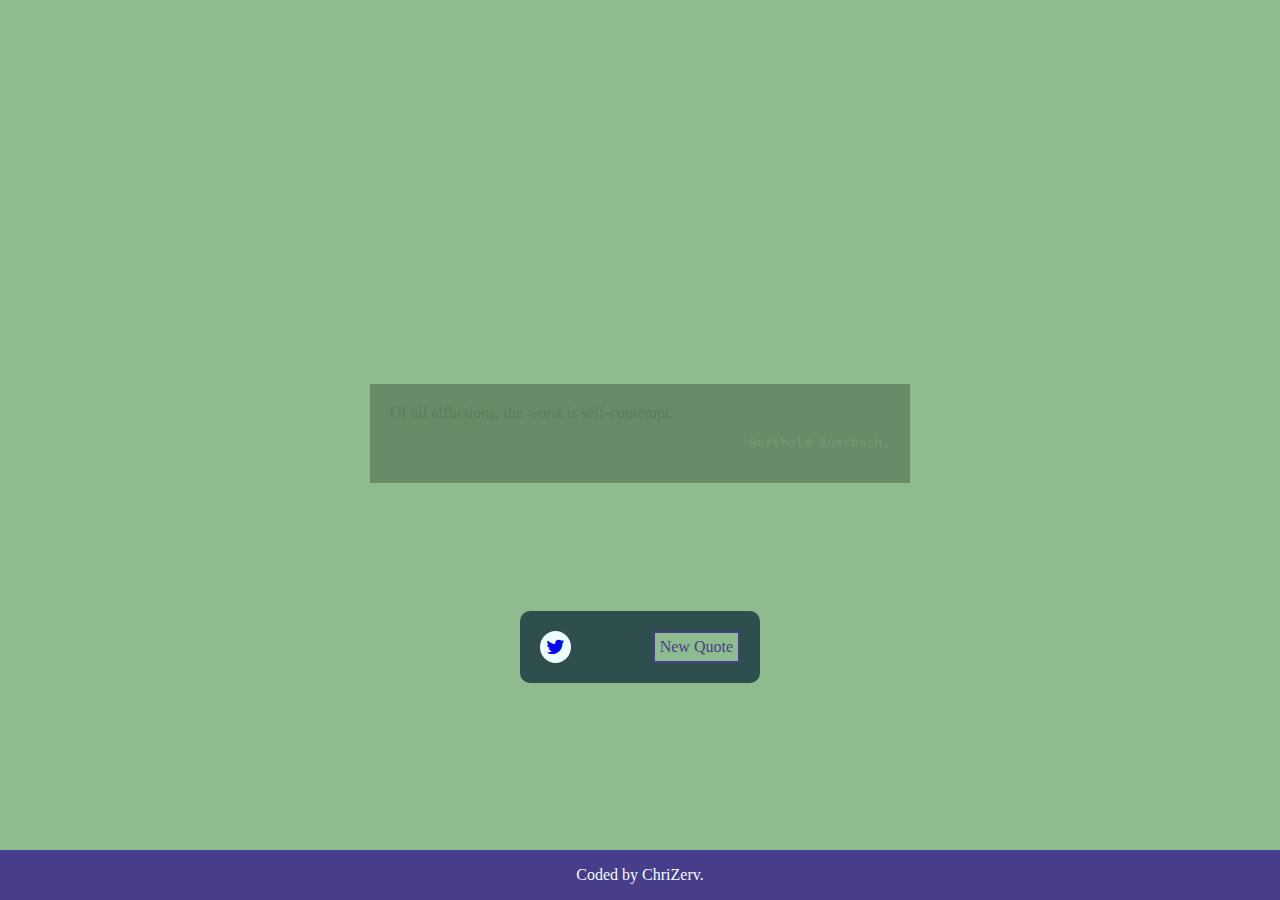
==== random/index.html @ 9be3a524 "random" ====
<!DOCTYPE HTML>
<html>
    <head>
        <title>Random Quote Machine</title>
        <link rel=stylesheet type="text/css" href="style.css">
        <link rel="stylesheet" href="https://cdnjs.cloudflare.com/ajax/libs/font-awesome/4.7.0/css/font-awesome.min.css">
        
        <meta name="viewport" content="width=device-width, initial-scale=1.0">
        <script src="https://ajax.googleapis.com/ajax/libs/jquery/3.2.0/jquery.min.js"></script>
         <script src="script.js"></script>
        <script>
$(document).ready(function(){
   
    var rnum;
    
    
   var prev= -1;
    
     rnum = randomQuoteNumber();
     $(".rtext").fadeOut("slow",function(){
                $(".rtext").html(quotes[rnum].text);
               
            });
            
             $(".rwhos").fadeOut("slow",function(){
                    $(".rwhos").html( '-' + quotes[rnum].arthor);    
            });

            $(".rtext").fadeIn();
            $(".rwhos").fadeIn();
            $("#twt").prop("href","https://twitter.com/intent/tweet?text=" + '"' + quotes[rnum].text + '" --' + quotes[rnum].arthor);
           
    
    $("#beg").click(function(){
      
                    rnum = randomQuoteNumber();
    
      
     
            $(".rtext").fadeOut("slow",function(){
                $(".rtext").html(quotes[rnum].text);
               
            });
            
             $(".rwhos").fadeOut("slow",function(){
                    $(".rwhos").html( '-' + quotes[rnum].arthor);    
            });

            $(".rtext").fadeIn();
            $(".rwhos").fadeIn();
            $("#twt").prop("href","https://twitter.com/intent/tweet?text=" + '"' + quotes[rnum].text + '" --' + quotes[rnum].arthor);
           
   
     
       
          }); 
       
    });

       
            
        </script>
        
    </head>
    
    <body>
        <div class="wrapper">
            <section  class="quote">
                <div class="rtext"> --
                 
                </div>
               <p class="rwhos">--</p>
            </section>
            
            <section class="control">
                
                <a id="twt" target="_blank" href="#"   class="tter fa fa-twitter"></a>
                
                <a style="float:right; " class="nquote" href="#" id="beg">New Quote</a>
            
            </section>
            
   
            
            
            
            
           
        <footer>
            <p >Coded by ChriZerv.</p>    
        </footer>
        
        
        </div>
        
        
        
    </body>





</html>
---- random/style.css ----
html,body{
   
    height: 100%;
    margin: 0;
    padding: 0;
}
body{
     background-color: #8FBC8F;
}
.wrapper{
   min-height:100%;
   position:relative;
    overflow: hidden;
      
}


.quote{
    padding:20px;
    background-color: #698B69;
    width: 500px;
    margin:auto;
    overflow: hidden;
    margin-top:10%;
    border-radius: 1px;

 
}

.rtext{
    font-family: cursive;
   
}

.rwhos{
    float:right;
 
     font-family: monospace;

     color:azure;
}

.control{
  
    background-color: #2F4F4F;
    width: 200px;
    border-radius: 10px;
    margin:auto;
    margin-top:10%;
    padding:20px;

}



a.nquote{
    text-decoration: none;
  
    padding:5px;
    border:2px solid #483D8B;
    background-color: #8FBC8F;
    
}
 a:link.nquote  {
    color:#483D8B;
}

 a:visited.nquote {
    color:#483D8B;
}

a:hover.nquote {
    background-color: #698B69;
    color:azure;
}

a:active.nquote {
    background-color: azure;
    color:blue;
}

a.tter{
    font-size:20px;
    color:blue;
    text-decoration: none;
    background-color:azure;
    padding: 6px;
    border-radius:50%;
}



a:hover.tter {
    background-color: blue;
    color:azure;
}
a:active.tter {
    background-color: blue;
    color:azure;
}






footer{
    
   background-color: #483D8B;
 position:absolute;
		bottom:0;
    left:0;
		width:100%;
    text-align: center;
     color:azure;
  
}


@media only screen and (max-width: 550px)
{
    .quote{
       
        width: 80%;
         margin-top:20%
    }
}

@media only screen and (min-height: 900px)
{
    .quote{
        margin-top:30%
    }
}
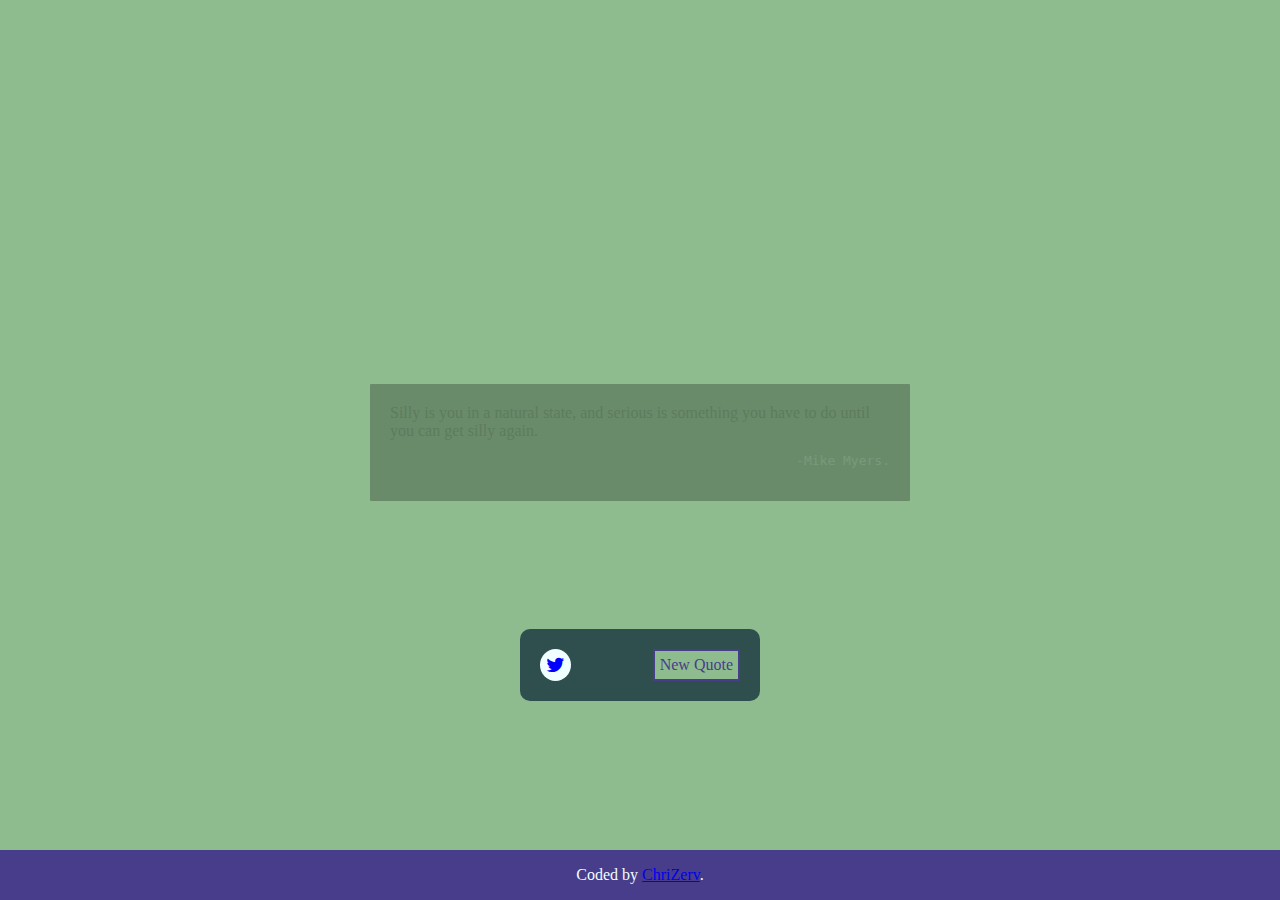
==== commit 250c597a: "Update index.html" ====
--- a/random/index.html
+++ b/random/index.html
@@ -87,7 +87,7 @@
             
            
         <footer>
-            <p >Coded by ChriZerv.</p>    
+            <p >Coded by <a href="https://www.freecodecamp.com/chrizerv">ChriZerv</a>.</p>    
         </footer>
         
         
@@ -101,4 +101,4 @@
 
 
 
-</html>+</html>
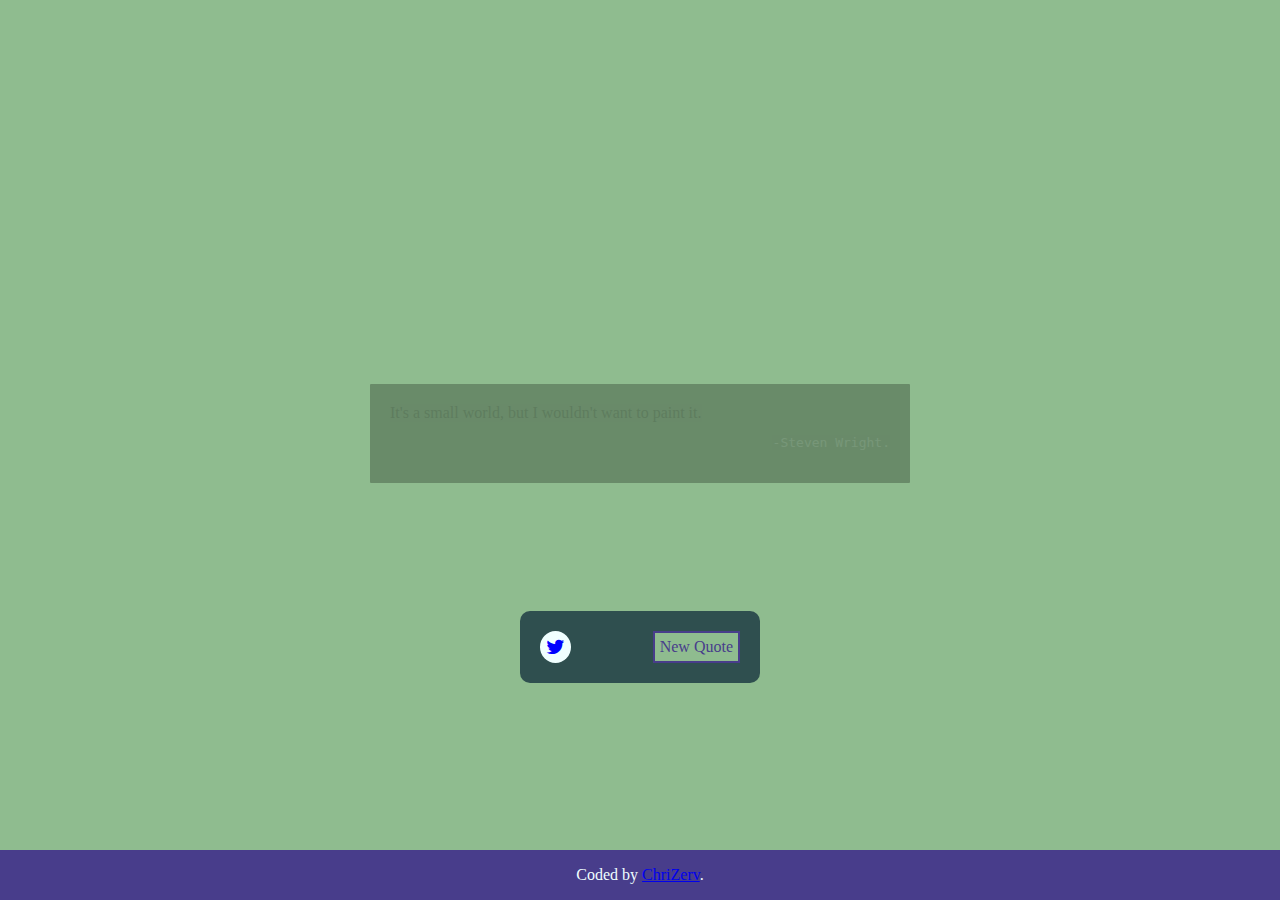
==== commit addd6004: "Update index.html" ====
--- a/random/index.html
+++ b/random/index.html
@@ -87,7 +87,7 @@
             
            
         <footer>
-            <p >Coded by <a href="https://www.freecodecamp.com/chrizerv">ChriZerv</a>.</p>    
+            <p >Coded by <a href="https://www.freecodecamp.com/chrizerv" target="_blank" >ChriZerv</a>.</p>    
         </footer>
         
         
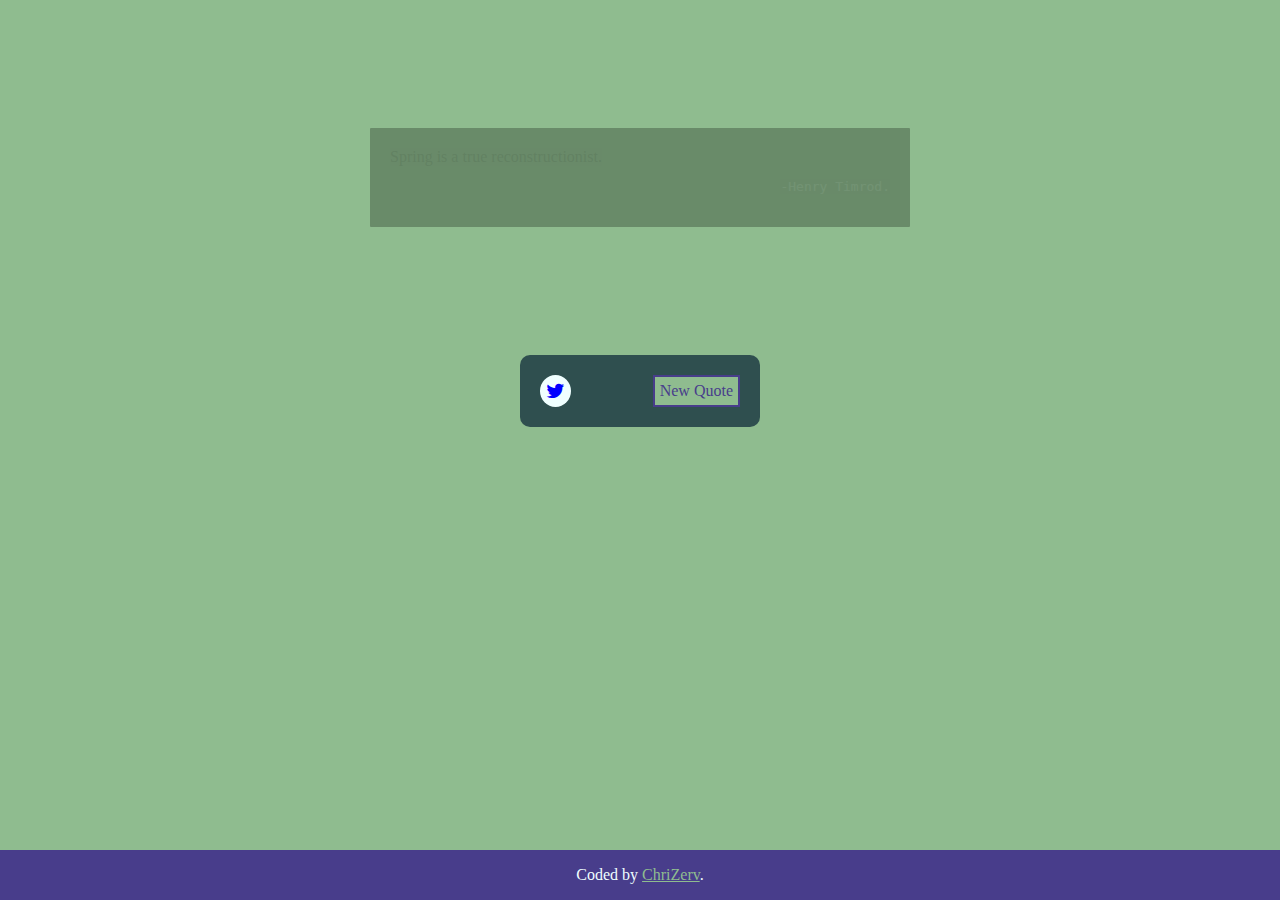
==== commit 3ec9c267: "randomnew" ====
--- a/random/index.html
+++ b/random/index.html
@@ -4,101 +4,71 @@
         <title>Random Quote Machine</title>
         <link rel=stylesheet type="text/css" href="style.css">
         <link rel="stylesheet" href="https://cdnjs.cloudflare.com/ajax/libs/font-awesome/4.7.0/css/font-awesome.min.css">
+        <meta name="viewport" content="width=device-width, initial-scale=1.0">
         
-        <meta name="viewport" content="width=device-width, initial-scale=1.0">
         <script src="https://ajax.googleapis.com/ajax/libs/jquery/3.2.0/jquery.min.js"></script>
-         <script src="script.js"></script>
+        <script src="script.js"></script>
         <script>
-$(document).ready(function(){
-   
-    var rnum;
-    
-    
-   var prev= -1;
-    
-     rnum = randomQuoteNumber();
-     $(".rtext").fadeOut("slow",function(){
-                $(".rtext").html(quotes[rnum].text);
-               
-            });
+            $(document).ready(function(){
+                var rnum;
+                
+                //=============================== Get random quote and author =================== //
+                rnum = randomQuoteNumber();
+                
+                $("#randText").fadeOut("slow",function(){
+                    $("#randText").html(quotes[rnum].text);
+               });
             
-             $(".rwhos").fadeOut("slow",function(){
-                    $(".rwhos").html( '-' + quotes[rnum].arthor);    
-            });
+                $(".author").fadeOut("slow",function(){
+                    $(".author").html( '-' + quotes[rnum].arthor);    
+               });
+                //===============================================================================//
+                
+                //===================================== Show them ==============================//
+                $("#randText").fadeIn();
+                $(".author").fadeIn();
+                
+                //Tweet the Quote.
+                $("#twt").prop("href","https://twitter.com/intent/tweet?text=" + '"' + quotes[rnum].text + '" --' + quotes[rnum].arthor);
+                //===============================================================================//
+                
+                
+                 //================================== Do the same when I click the "New Quote" Button ==========//
+                $("#beg").click(function(){
+                   
+                    rnum = randomQuoteNumber();
+                    $("#randText").fadeOut("slow",function(){
+                        $("#randText").html(quotes[rnum].text);
+                    });
+                    
+                    $(".author").fadeOut("slow",function(){
+                        $(".author").html( '-' + quotes[rnum].arthor);    
+                    });
 
-            $(".rtext").fadeIn();
-            $(".rwhos").fadeIn();
-            $("#twt").prop("href","https://twitter.com/intent/tweet?text=" + '"' + quotes[rnum].text + '" --' + quotes[rnum].arthor);
-           
-    
-    $("#beg").click(function(){
-      
-                    rnum = randomQuoteNumber();
-    
-      
-     
-            $(".rtext").fadeOut("slow",function(){
-                $(".rtext").html(quotes[rnum].text);
-               
-            });
-            
-             $(".rwhos").fadeOut("slow",function(){
-                    $(".rwhos").html( '-' + quotes[rnum].arthor);    
-            });
-
-            $(".rtext").fadeIn();
-            $(".rwhos").fadeIn();
-            $("#twt").prop("href","https://twitter.com/intent/tweet?text=" + '"' + quotes[rnum].text + '" --' + quotes[rnum].arthor);
-           
-   
-     
-       
-          }); 
-       
-    });
-
-       
-            
+                $("#randText").fadeIn();
+                $(".author").fadeIn();
+                $("#twt").prop("href","https://twitter.com/intent/tweet?text=" + '"' + quotes[rnum].text + '" --' + quotes[rnum].arthor);
+                    //========================================//
+            }); 
+        });
         </script>
-        
     </head>
     
-    <body>
+    <body style="background-color: #8FBC8F;">
         <div class="wrapper">
             <section  class="quote">
-                <div class="rtext"> --
-                 
-                </div>
-               <p class="rwhos">--</p>
+                <div id="randText" style="font-family: cursive;">--</div>
+                <p class="author">--</p>
             </section>
             
             <section class="control">
-                
-                <a id="twt" target="_blank" href="#"   class="tter fa fa-twitter"></a>
-                
-                <a style="float:right; " class="nquote" href="#" id="beg">New Quote</a>
-            
+                <a class="tter fa fa-twitter" id="twt" target="_blank" href="#"></a>
+                <a class="nquote" id="beg" href="#" >New Quote</a>
             </section>
             
-   
-            
-            
-            
-            
-           
-        <footer>
-            <p >Coded by <a href="https://www.freecodecamp.com/chrizerv" target="_blank" >ChriZerv</a>.</p>    
-        </footer>
-        
-        
-        </div>
-        
-        
-        
+            <footer>
+                <p>Coded by <a href="https://www.freecodecamp.com/chrizerv" target="_blank" style="color:#8FBC8F">ChriZerv</a>.</p>    
+            </footer>
+        </div> <!-------------- Wrapper ends -->
     </body>
-
-
-
-
-
-</html>
+</html>--- a/random/style.css
+++ b/random/style.css
@@ -1,122 +1,4 @@
-html,body{
-   
-    height: 100%;
-    margin: 0;
-    padding: 0;
-}
-body{
-     background-color: #8FBC8F;
-}
-.wrapper{
-   min-height:100%;
-   position:relative;
-    overflow: hidden;
-      
-}
-
-
-.quote{
-    padding:20px;
-    background-color: #698B69;
-    width: 500px;
-    margin:auto;
-    overflow: hidden;
-    margin-top:10%;
-    border-radius: 1px;
-
- 
-}
-
-.rtext{
-    font-family: cursive;
-   
-}
-
-.rwhos{
-    float:right;
- 
-     font-family: monospace;
-
-     color:azure;
-}
-
-.control{
-  
-    background-color: #2F4F4F;
-    width: 200px;
-    border-radius: 10px;
-    margin:auto;
-    margin-top:10%;
-    padding:20px;
-
-}
-
-
-
-a.nquote{
-    text-decoration: none;
-  
-    padding:5px;
-    border:2px solid #483D8B;
-    background-color: #8FBC8F;
-    
-}
- a:link.nquote  {
-    color:#483D8B;
-}
-
- a:visited.nquote {
-    color:#483D8B;
-}
-
-a:hover.nquote {
-    background-color: #698B69;
-    color:azure;
-}
-
-a:active.nquote {
-    background-color: azure;
-    color:blue;
-}
-
-a.tter{
-    font-size:20px;
-    color:blue;
-    text-decoration: none;
-    background-color:azure;
-    padding: 6px;
-    border-radius:50%;
-}
-
-
-
-a:hover.tter {
-    background-color: blue;
-    color:azure;
-}
-a:active.tter {
-    background-color: blue;
-    color:azure;
-}
-
-
-
-
-
-
-footer{
-    
-   background-color: #483D8B;
- position:absolute;
-		bottom:0;
-    left:0;
-		width:100%;
-    text-align: center;
-     color:azure;
-  
-}
-
-
+/* ---------------------------------- Mediaa ----------------------- */
 @media only screen and (max-width: 550px)
 {
     .quote{
@@ -132,5 +14,107 @@
         margin-top:30%
     }
 }
+/* --------------------------------------- */
 
 
+html,body{
+    height: 100%;
+    margin: 0;
+    padding: 0;
+}
+
+.wrapper{
+   min-height:100%;
+   position:relative;
+   overflow: hidden;
+}
+
+.quote{
+    padding:20px;
+    background-color: #698B69;
+    width: 500px;
+    margin:auto;
+    overflow: hidden;
+    margin-top:10%;
+    border-radius: 1px;
+}
+
+.author{
+    float:right;
+    font-family: monospace;
+    color:azure;
+}
+
+.control{
+    background-color: #2F4F4F;
+    width: 200px;
+    border-radius: 10px;
+    margin:auto;
+    margin-top:10%;
+    padding:20px;
+}
+
+
+/* ------------------------------ Twitter button --------------------- */
+a.tter{
+    font-size:20px;
+    color:blue;
+    text-decoration: none;
+    background-color:azure;
+    padding: 6px;
+    border-radius:50%;
+}
+
+a:hover.tter {
+    background-color: blue;
+    color:azure;
+}
+
+a:active.tter {
+    background-color: blue;
+    color:azure;
+}
+
+
+
+/* ------------------------------ New Quote button --------------------- */
+a.nquote{
+    text-decoration: none;
+    padding:5px;
+    border:2px solid #483D8B;
+    background-color: #8FBC8F;
+    float:right;
+}
+
+a:link.nquote  {
+    color:#483D8B;
+}
+
+a:visited.nquote {
+    color:#483D8B;
+}
+
+a:hover.nquote {
+    background-color: #698B69;
+    color:azure;
+}
+
+a:active.nquote {
+    background-color: azure;
+    color:blue;
+}
+
+footer{
+    background-color: #483D8B;
+    position:absolute;
+    bottom:0;
+    left:0;
+    width:100%;
+    text-align: center;
+    color:azure;
+}
+
+
+
+
+
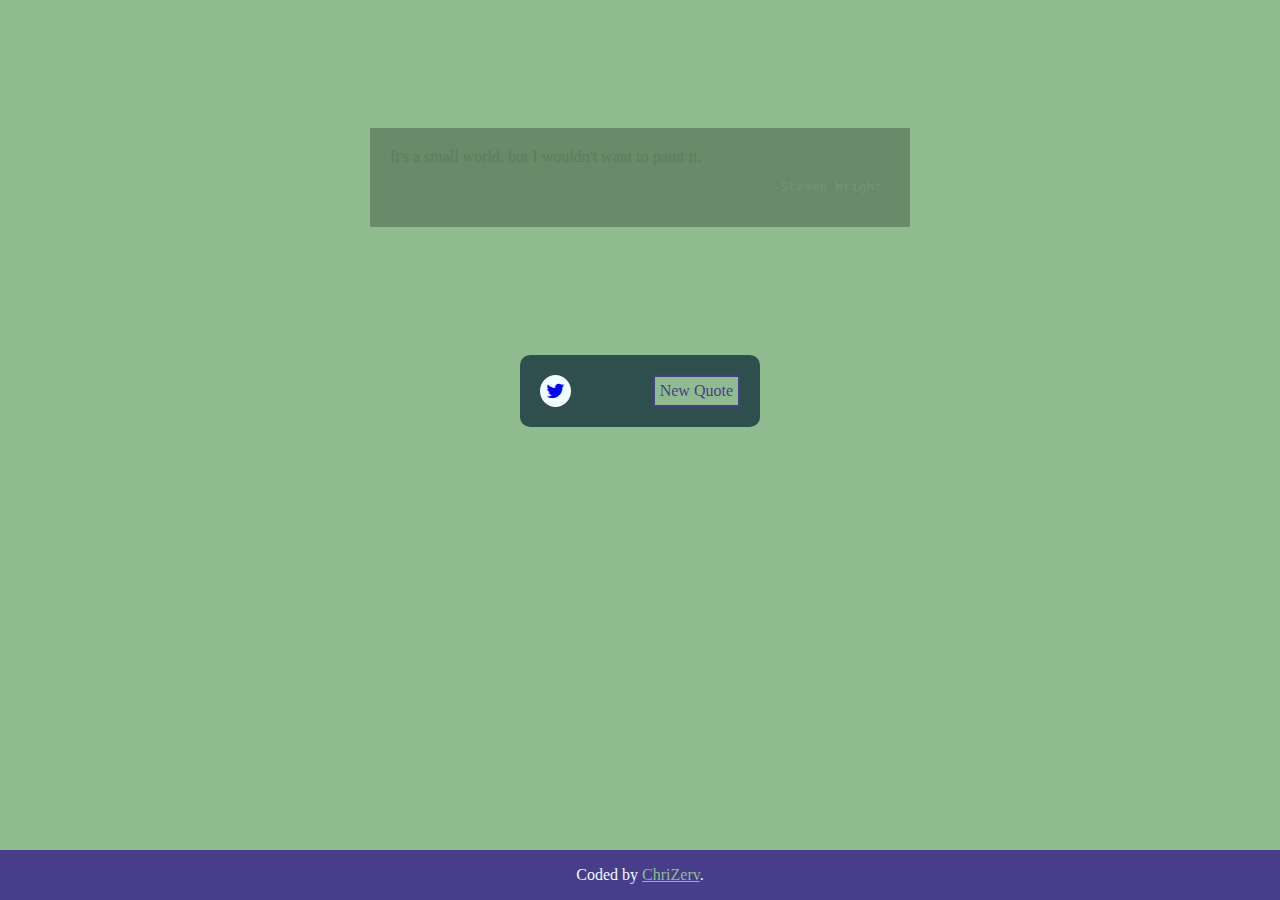
==== commit f34d11c8: "Merge branch 'master' of https://github.com/chrizerv/chrizerv.github.io" ====
--- a/random/index.html
+++ b/random/index.html
@@ -66,6 +66,7 @@
                 <a class="nquote" id="beg" href="#" >New Quote</a>
             </section>
             
+
             <footer>
                 <p>Coded by <a href="https://www.freecodecamp.com/chrizerv" target="_blank" style="color:#8FBC8F">ChriZerv</a>.</p>    
             </footer>
